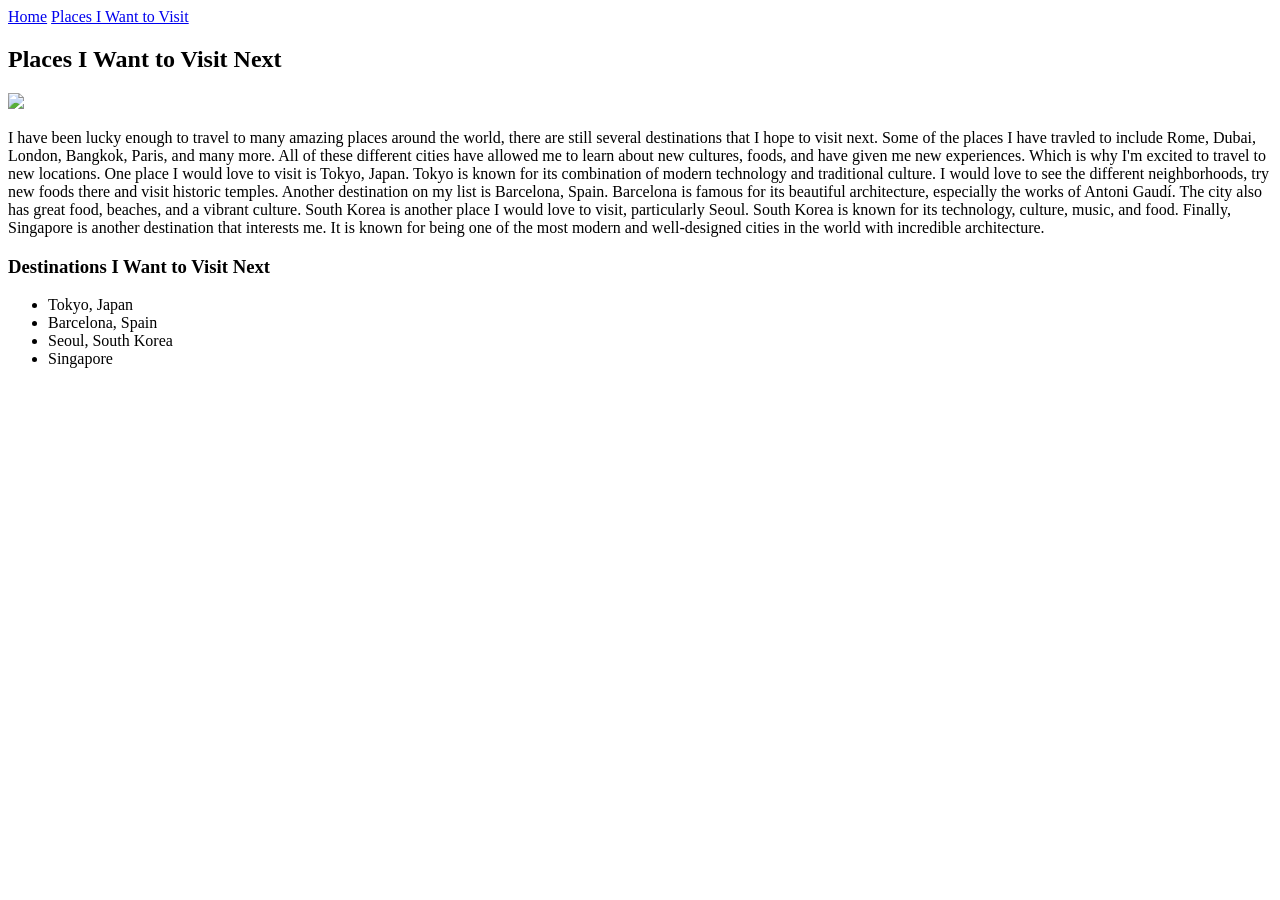
==== places.html @ 4df9c06b "second travel page" ====
<!DOCTYPE html>
<html>
<head>
<title>Places I Want to Visit Next</title>
<link rel="stylesheet" href="style.css">
</head>

<body>

<nav>
<a href="index.html">Home</a>
<a href="places.html">Places I Want to Visit</a>
</nav>

<h2>Places I Want to Visit Next</h2>

<img src="IMG_8932.HEIC" width="400">

<p>
I have been lucky enough to travel to many amazing places around the world,
there are still several destinations that I hope to visit next. Some of the places I have travled to include
Rome, Dubai, London, Bangkok, Paris, and many more. All of these different cities have allowed me to learn about 
new cultures, foods, and have given me new experiences. Which is why I'm excited to travel to new locations. 

One place I would love to visit is Tokyo, Japan. Tokyo is known for its combination
of modern technology and traditional culture. I would love to see the different neighborhoods, try
new foods there and visit historic temples. 

Another destination on my list is Barcelona, Spain. Barcelona is famous for its
beautiful architecture, especially the works of Antoni Gaudí. The city also has
great food, beaches, and a vibrant culture.

South Korea is another place I would love to visit, particularly Seoul. South Korea
is known for its technology, culture, music, and food. 

Finally, Singapore is another destination that interests me. It is known for being
one of the most modern and well-designed cities in the world with incredible
architecture. 
  
</p>

<h3>Destinations I Want to Visit Next</h3>

<ul>
<li>Tokyo, Japan</li>
<li>Barcelona, Spain</li>
<li>Seoul, South Korea</li>
<li>Singapore</li>
</ul>

</body>
</html>
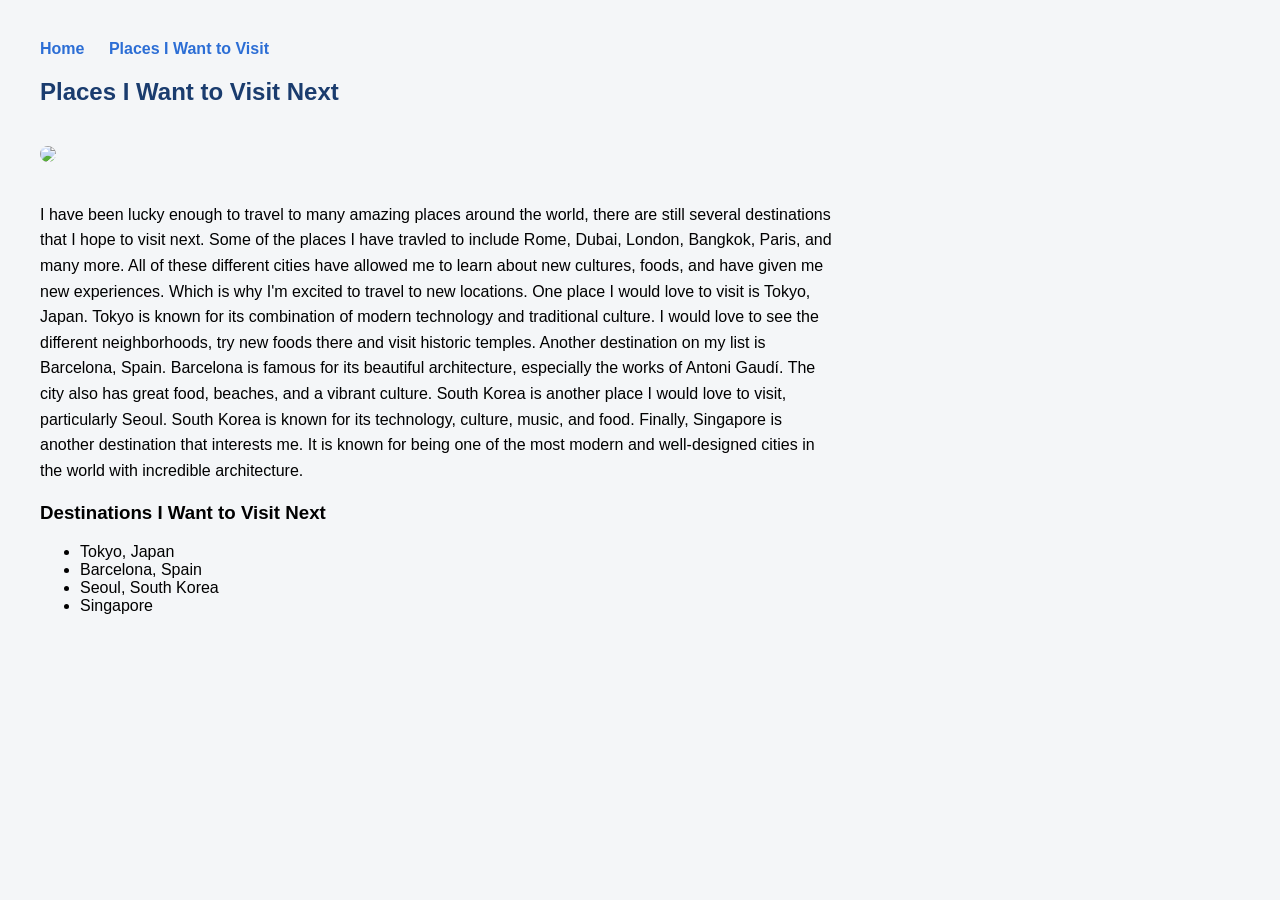
==== commit 7c921114: "Update places.html" ====
--- a/places.html
+++ b/places.html
@@ -8,8 +8,8 @@
 <body>
 
 <nav>
-<a href="index.html">Home</a>
-<a href="places.html">Places I Want to Visit</a>
+  <a href="index.html">Home</a>
+  <a href="places.html">Places I Want to Visit</a>
 </nav>
 
 <h2>Places I Want to Visit Next</h2>
--- a/style.css
+++ b/style.css
@@ -0,0 +1,31 @@
+body {
+font-family: Arial, sans-serif;
+background-color: #f4f6f8;
+margin: 40px;
+}
+
+nav a {
+margin-right: 20px;
+text-decoration: none;
+color: #2c6ed5;
+font-weight: bold;
+}
+
+h1 {
+color: #1a3c6e;
+}
+
+h2 {
+color: #1a3c6e;
+}
+
+p {
+max-width: 800px;
+line-height: 1.6;
+}
+
+img {
+margin-top: 20px;
+margin-bottom: 20px;
+border-radius: 10px;
+}
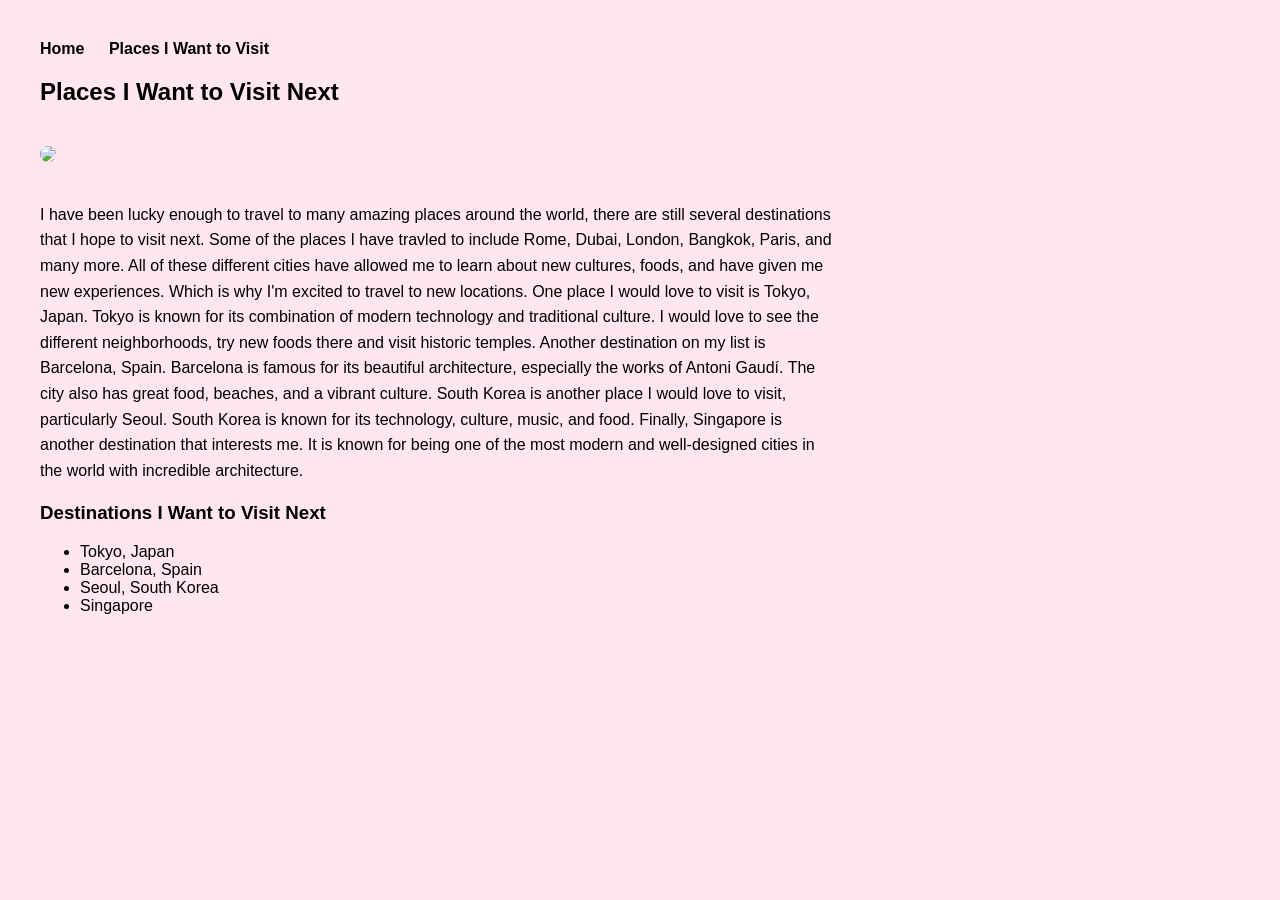
==== commit 522a0a7f: "Update places.html update image" ====
--- a/places.html
+++ b/places.html
@@ -14,8 +14,8 @@
 
 <h2>Places I Want to Visit Next</h2>
 
-<img src="IMG_8932.HEIC" width="400">
-
+<img src="IMG_8932.jpg" width="400">
+  
 <p>
 I have been lucky enough to travel to many amazing places around the world,
 there are still several destinations that I hope to visit next. Some of the places I have travled to include
--- a/style.css
+++ b/style.css
@@ -1,31 +1,32 @@
 body {
-font-family: Arial, sans-serif;
-background-color: #f4f6f8;
-margin: 40px;
+  font-family: Arial, sans-serif;
+  background-color: #ffe6f0;  /* light pink background */
+  margin: 40px;
+  color: black;  /* text color */
 }
 
 nav a {
-margin-right: 20px;
-text-decoration: none;
-color: #2c6ed5;
-font-weight: bold;
+  margin-right: 20px;
+  text-decoration: none;
+  color: black;
+  font-weight: bold;
 }
 
 h1 {
-color: #1a3c6e;
+  color: black;
 }
 
 h2 {
-color: #1a3c6e;
+  color: black;
 }
 
 p {
-max-width: 800px;
-line-height: 1.6;
+  max-width: 800px;
+  line-height: 1.6;
 }
 
 img {
-margin-top: 20px;
-margin-bottom: 20px;
-border-radius: 10px;
+  margin-top: 20px;
+  margin-bottom: 20px;
+  border-radius: 10px;
 }
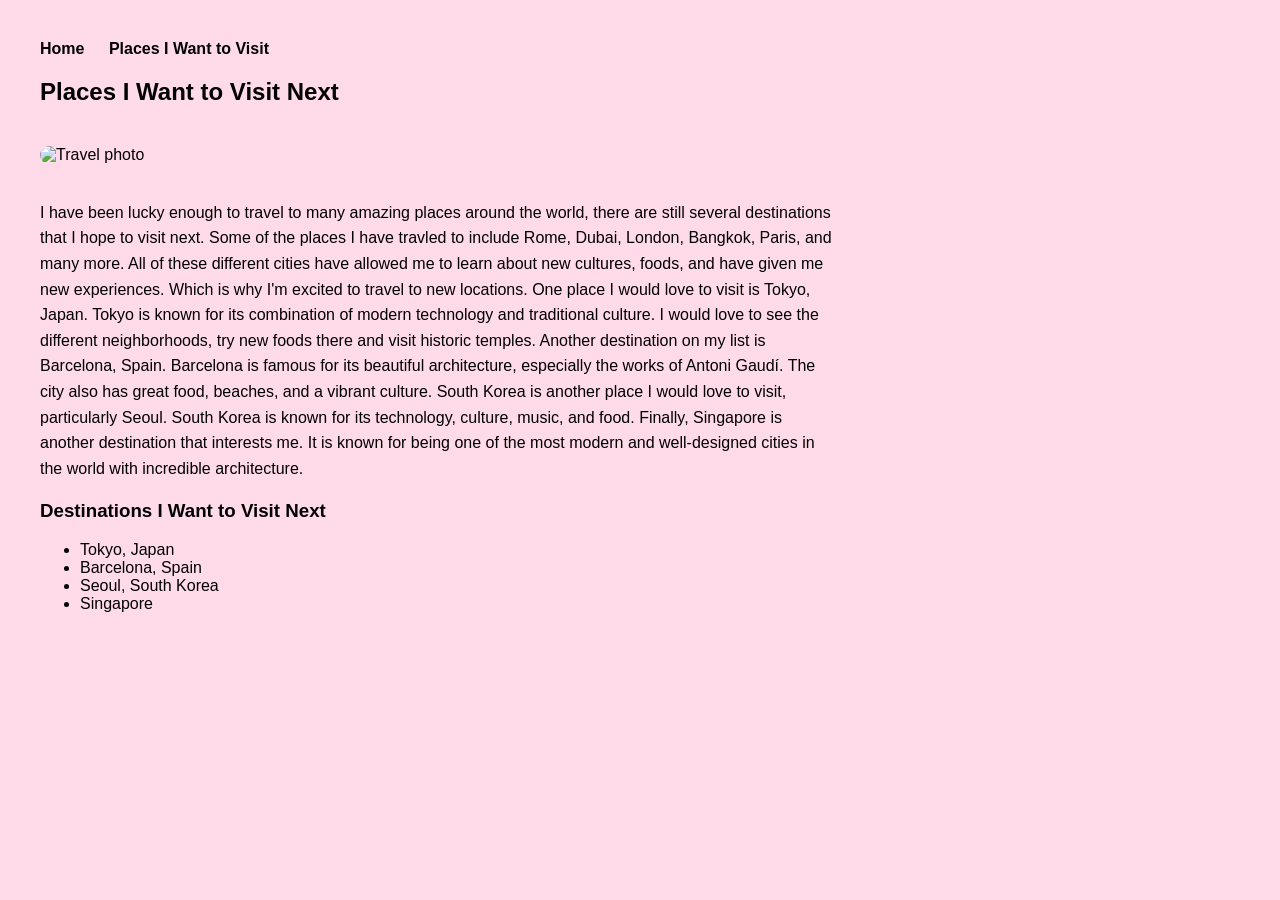
==== commit e4f00b14: "Update places.html update image" ====
--- a/places.html
+++ b/places.html
@@ -14,7 +14,7 @@
 
 <h2>Places I Want to Visit Next</h2>
 
-<img src="IMG_8932.jpg" width="400">
+<img src="IMG_8932.jpg" width="400" alt="Travel photo">
   
 <p>
 I have been lucky enough to travel to many amazing places around the world,
--- a/style.css
+++ b/style.css
@@ -1,8 +1,8 @@
 body {
   font-family: Arial, sans-serif;
-  background-color: #ffe6f0;  /* light pink background */
+  background-color: #ffdbe9;
   margin: 40px;
-  color: black;  /* text color */
+  color: black;
 }
 
 nav a {
@@ -29,4 +29,5 @@
   margin-top: 20px;
   margin-bottom: 20px;
   border-radius: 10px;
+  width: 400px;
 }
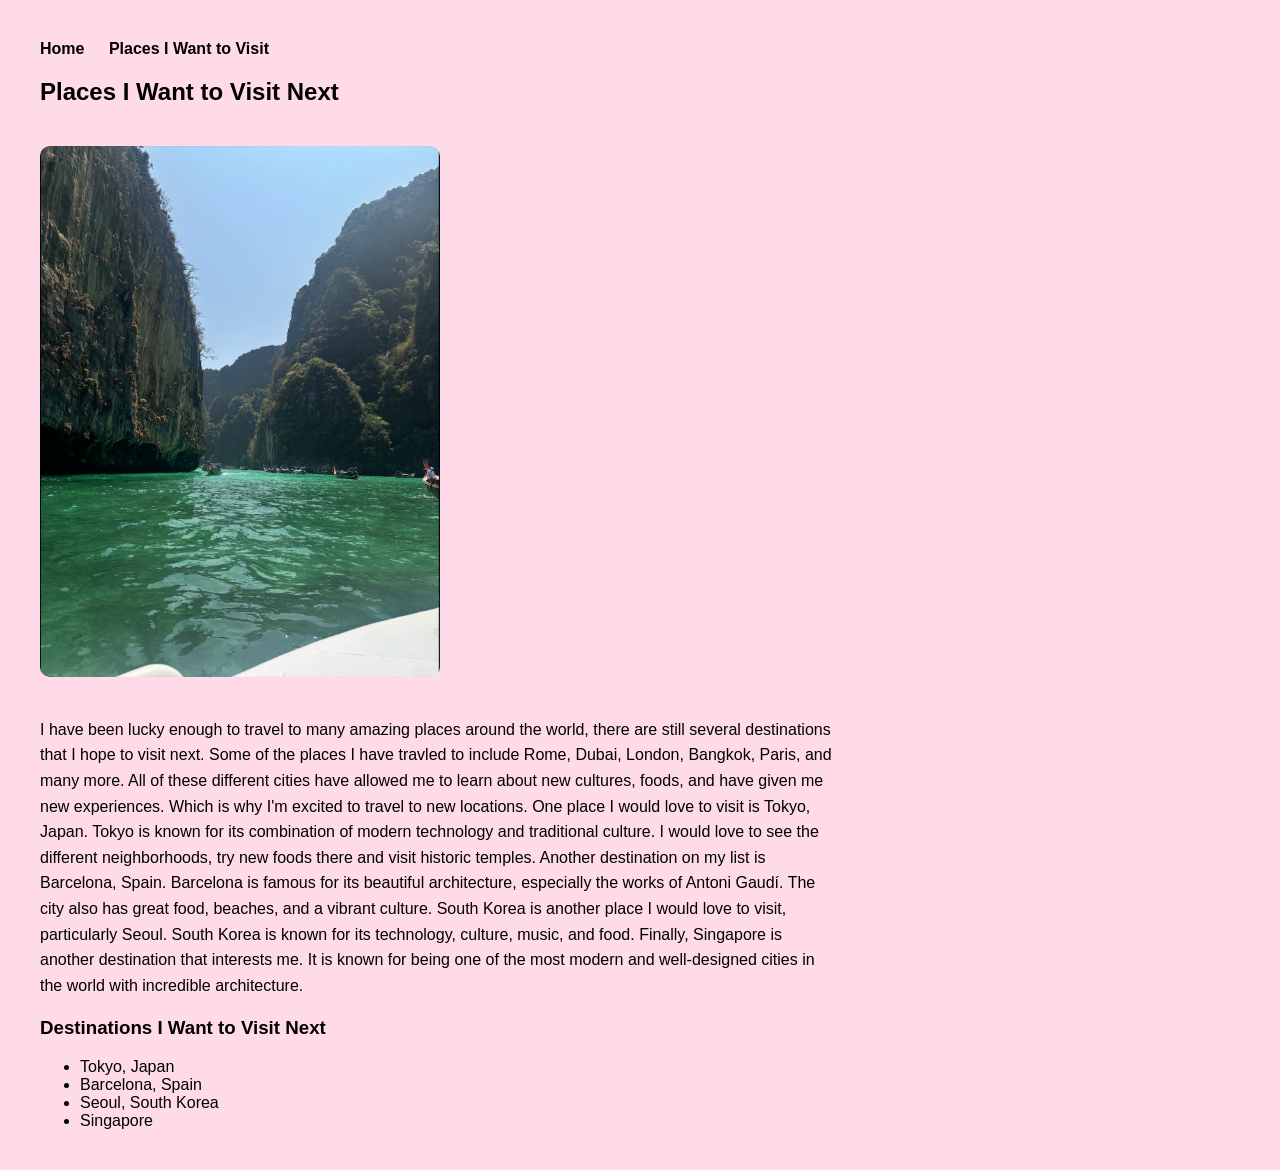
==== commit 89057e48: "Update places.html fix image" ====
--- a/places.html
+++ b/places.html
@@ -14,8 +14,7 @@
 
 <h2>Places I Want to Visit Next</h2>
 
-<img src="IMG_8932.jpg" width="400" alt="Travel photo">
-  
+<img src="travel%203.jpg" width="400" alt="Travel photo">  
 <p>
 I have been lucky enough to travel to many amazing places around the world,
 there are still several destinations that I hope to visit next. Some of the places I have travled to include
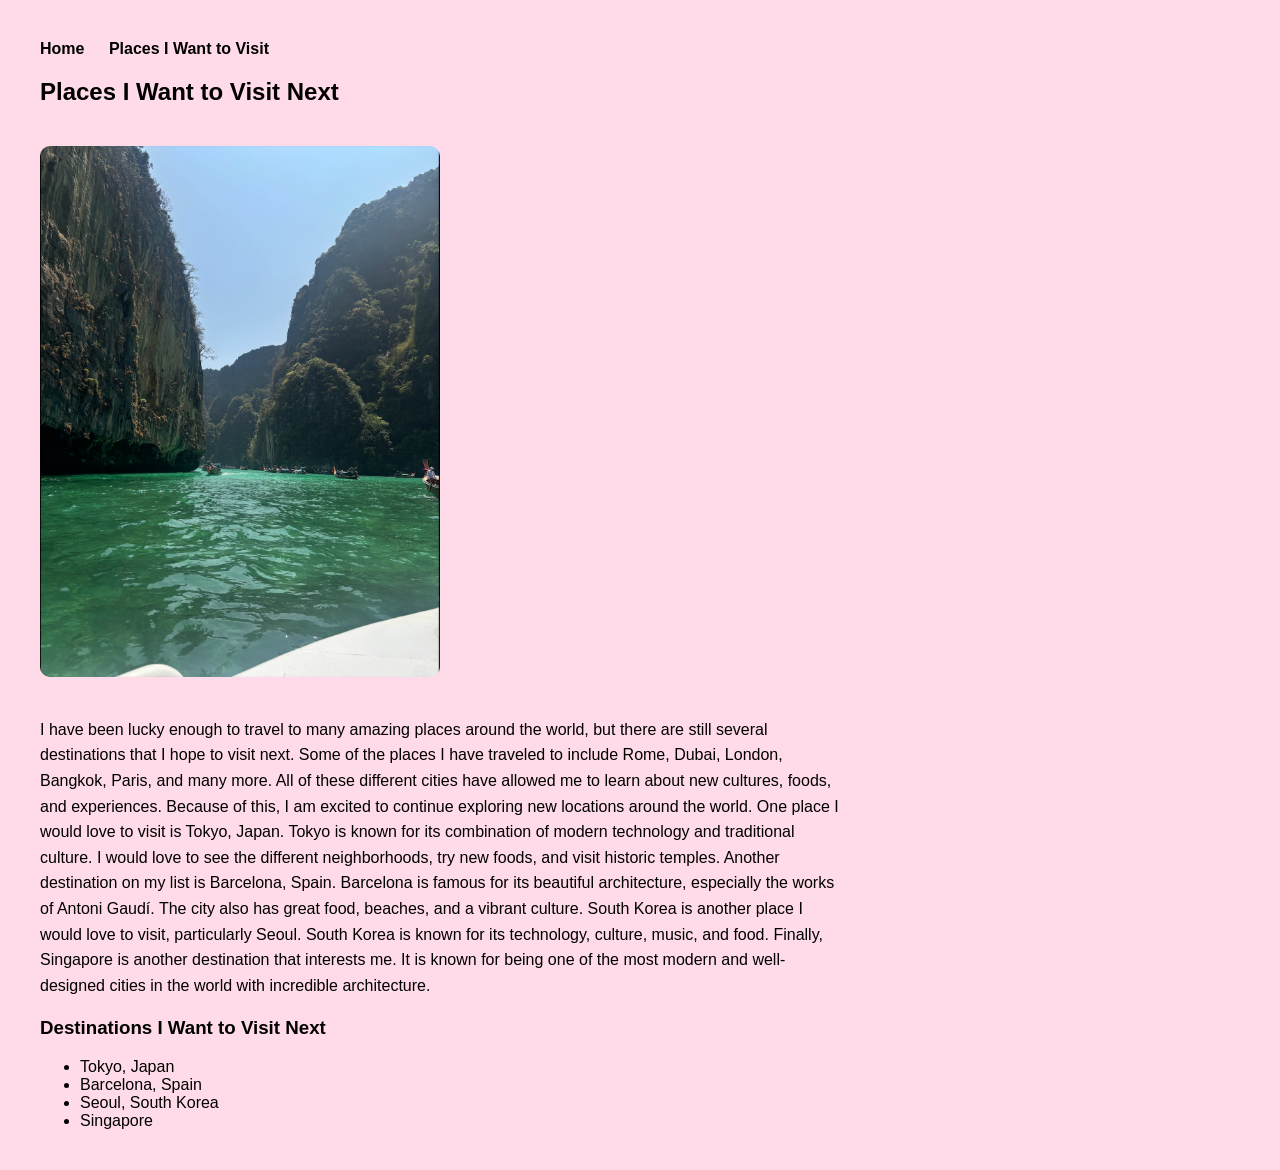
==== commit 55bce671: "places.html update" ====
--- a/places.html
+++ b/places.html
@@ -14,28 +14,30 @@
 
 <h2>Places I Want to Visit Next</h2>
 
-<img src="travel%203.jpg" width="400" alt="Travel photo">  
+<img src="travel.jpg" width="400" alt="Travel photo">
+
 <p>
 I have been lucky enough to travel to many amazing places around the world,
-there are still several destinations that I hope to visit next. Some of the places I have travled to include
-Rome, Dubai, London, Bangkok, Paris, and many more. All of these different cities have allowed me to learn about 
-new cultures, foods, and have given me new experiences. Which is why I'm excited to travel to new locations. 
+but there are still several destinations that I hope to visit next. Some of the
+places I have traveled to include Rome, Dubai, London, Bangkok, Paris, and many
+more. All of these different cities have allowed me to learn about new cultures,
+foods, and experiences. Because of this, I am excited to continue exploring new
+locations around the world.
 
-One place I would love to visit is Tokyo, Japan. Tokyo is known for its combination
-of modern technology and traditional culture. I would love to see the different neighborhoods, try
-new foods there and visit historic temples. 
+One place I would love to visit is Tokyo, Japan. Tokyo is known for its
+combination of modern technology and traditional culture. I would love to see
+the different neighborhoods, try new foods, and visit historic temples.
 
 Another destination on my list is Barcelona, Spain. Barcelona is famous for its
 beautiful architecture, especially the works of Antoni Gaudí. The city also has
 great food, beaches, and a vibrant culture.
 
-South Korea is another place I would love to visit, particularly Seoul. South Korea
-is known for its technology, culture, music, and food. 
+South Korea is another place I would love to visit, particularly Seoul. South
+Korea is known for its technology, culture, music, and food.
 
-Finally, Singapore is another destination that interests me. It is known for being
-one of the most modern and well-designed cities in the world with incredible
-architecture. 
-  
+Finally, Singapore is another destination that interests me. It is known for
+being one of the most modern and well-designed cities in the world with
+incredible architecture.
 </p>
 
 <h3>Destinations I Want to Visit Next</h3>
